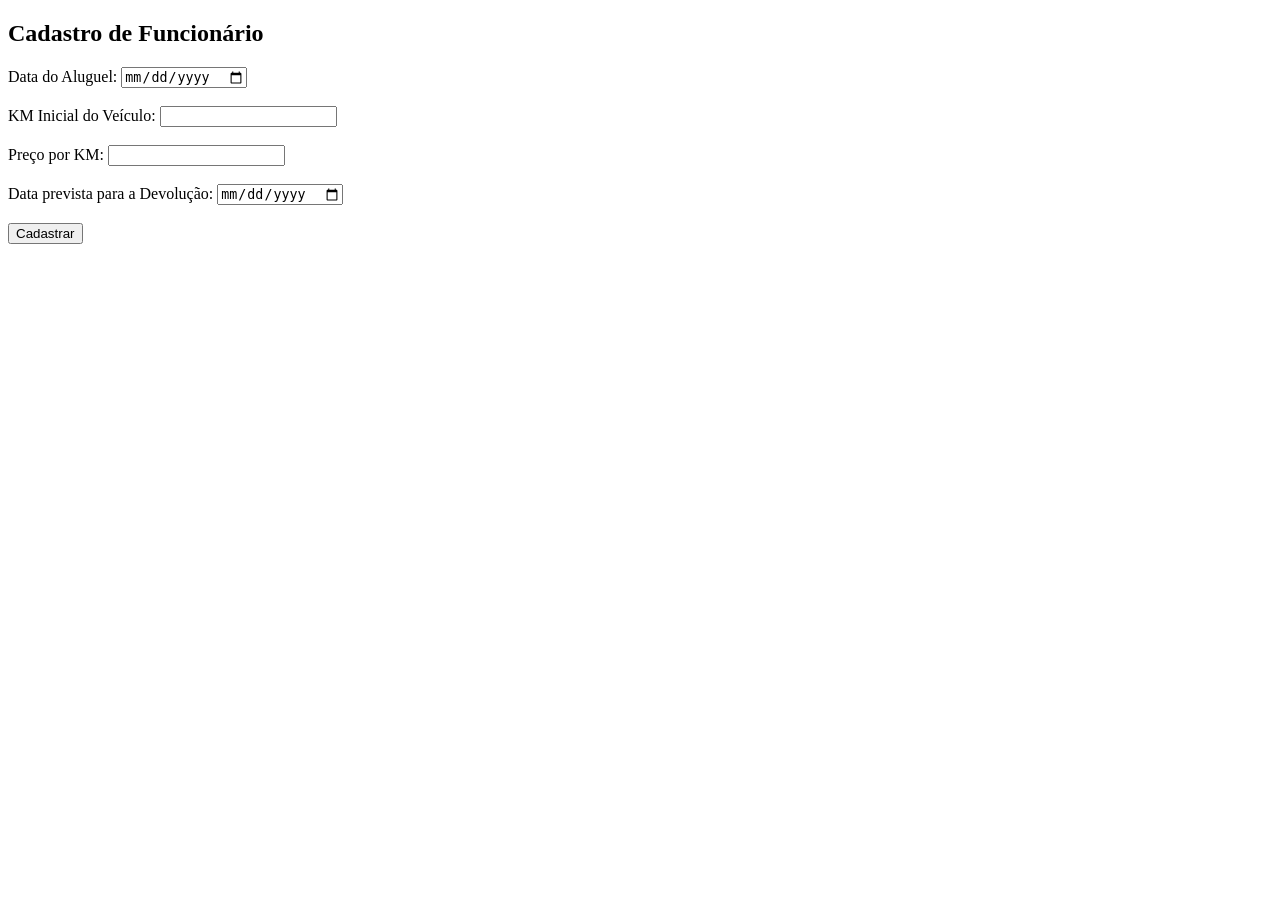
==== codigo/cadastro_aluguel.html @ e08dca48 "banco atualização na tabela" ====
<!DOCTYPE html>
<html lang="en">
<head>
    <meta charset="UTF-8">
    <meta name="viewport" content="width=device-width, initial-scale=1.0">
    <title>Cadastrar Funcionário</title>
</head>
<body>
    <h2>Cadastro de Funcionário</h2>
    <form action="cad_aluguel.php" method="POST">
        <label for="datainicial_aluguel">Data do Aluguel:</label>
        <input type="date" id="datainicial_aluguel" name="datainicial_aluguel" required><br><br>

        <label for="kminicial_aluguel">KM Inicial do Veículo:</label>
        <input type="decimal(10,1)" id="kminicial_aluguel" name="kminicial_aluguel" required><br><br>

        <label for="preço_do_km_aluguel">Preço por KM:</label>
        <input type="text" id="preço_do_km_aluguel" name="preço_do_km_aluguel" required><br><br>

        <label for="dataprevista_aluguel">Data prevista para a Devolução:</label>
        <input type="date" id="dataprevista_aluguel" name="dataprevista_aluguel" required><br><br>

        <input type="submit" value="Cadastrar">
    </form>
</body>
</html>
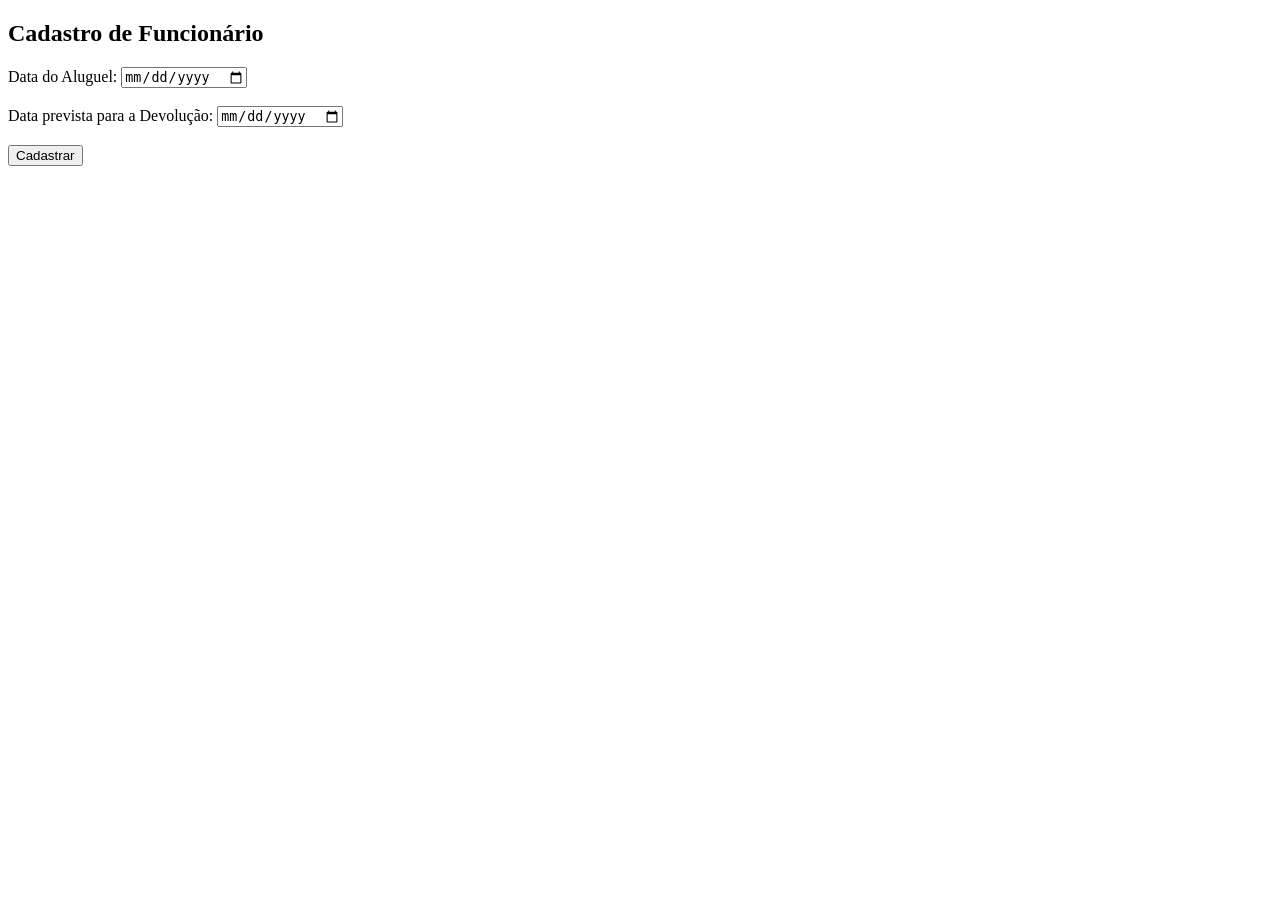
==== commit 4c12e85f: "mudanças criei o form e  php comecei a função de veiculo mudei os campos do form aluguel" ====
--- a/codigo/cadastro_aluguel.html
+++ b/codigo/cadastro_aluguel.html
@@ -11,14 +11,9 @@
         <label for="datainicial_aluguel">Data do Aluguel:</label>
         <input type="date" id="datainicial_aluguel" name="datainicial_aluguel" required><br><br>
 
-        <label for="kminicial_aluguel">KM Inicial do Veículo:</label>
-        <input type="decimal(10,1)" id="kminicial_aluguel" name="kminicial_aluguel" required><br><br>
-
-        <label for="preço_do_km_aluguel">Preço por KM:</label>
-        <input type="text" id="preço_do_km_aluguel" name="preço_do_km_aluguel" required><br><br>
 
         <label for="dataprevista_aluguel">Data prevista para a Devolução:</label>
-        <input type="date" id="dataprevista_aluguel" name="dataprevista_aluguel" required><br><br>
+        <input type="date" id="dataprevista_aluguel" name="datafinal_aluguel" required><br><br>
 
         <input type="submit" value="Cadastrar">
     </form>
